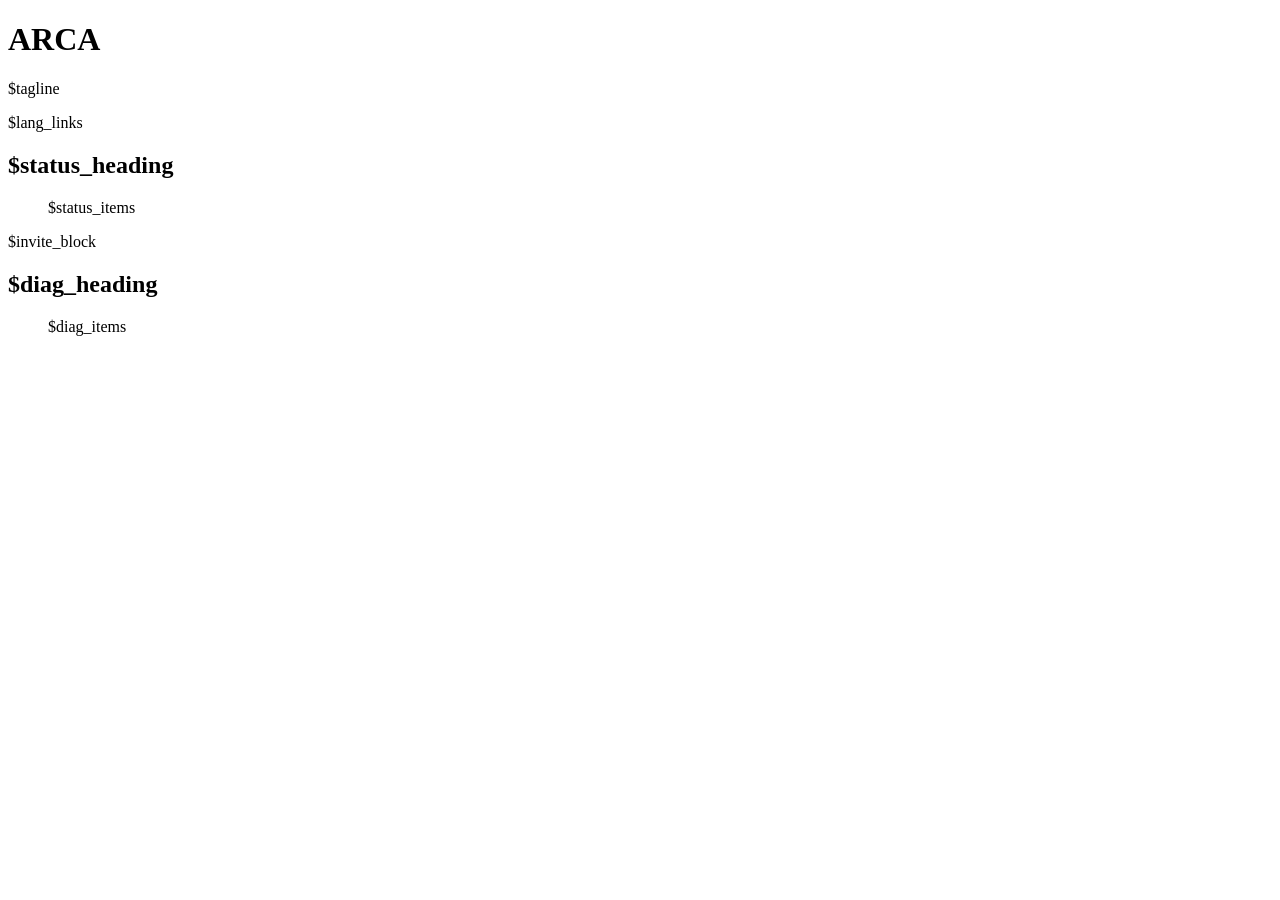
==== arca/templates/index.html @ b694ab95 "Initialize ARCA: specification, development plan and Phase 0 foundation Spec and roadmap (ARCA-espec" ====
<!doctype html>
<html lang="$language">
<head>
<meta charset="utf-8">
<meta name="viewport" content="width=device-width, initial-scale=1">
<title>$title</title>
<link rel="stylesheet" href="/static/style.css">
</head>
<body>
<header>
<h1>ARCA</h1>
<p class="tagline">$tagline</p>
<nav class="lang">$lang_links</nav>
</header>
<main>
<section>
<h2>$status_heading</h2>
<ul class="status">
$status_items
</ul>
$invite_block
</section>
<section>
<h2>$diag_heading</h2>
<ul class="diagnostics">
$diag_items
</ul>
</section>
</main>
</body>
</html>
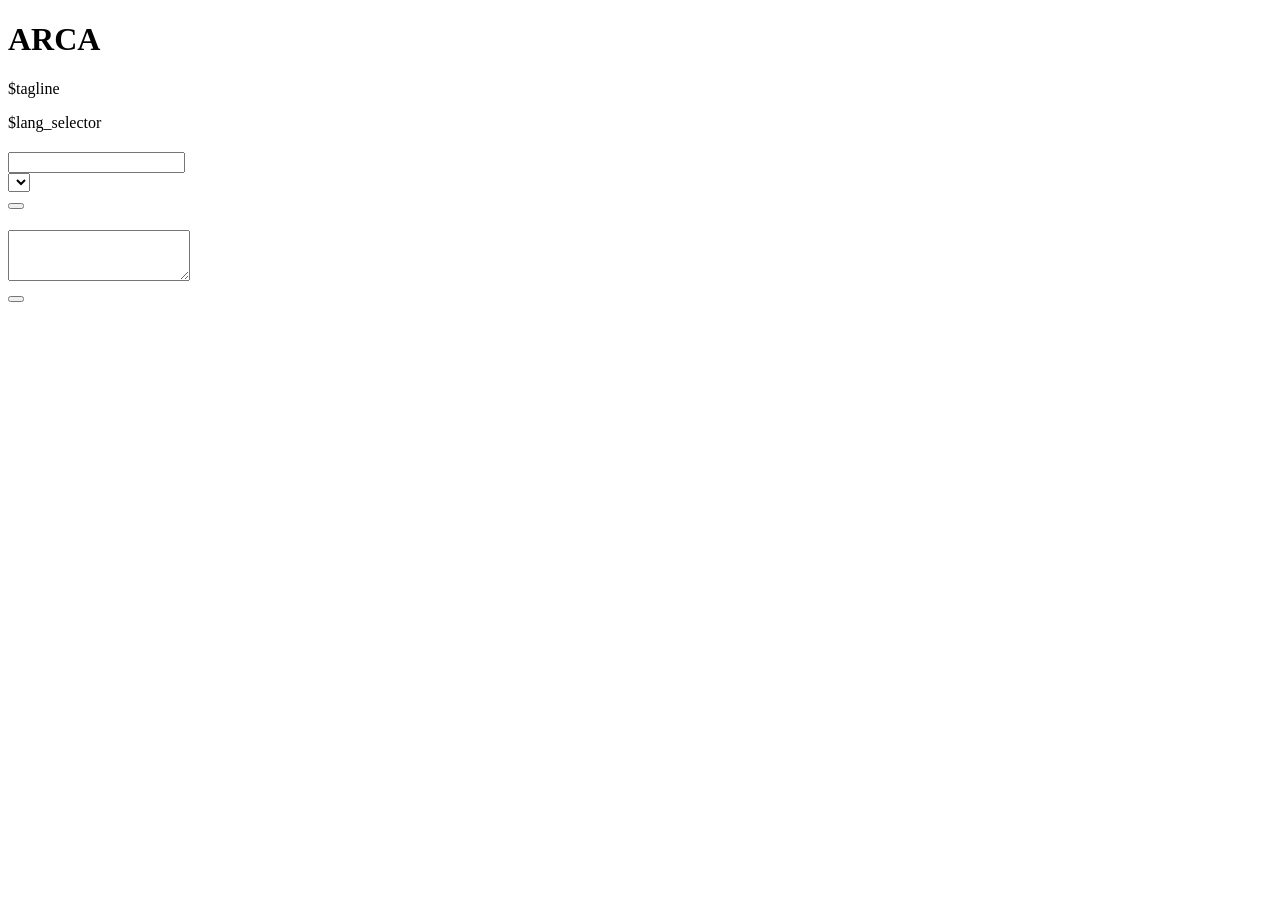
==== commit 88f03214: "Cerrar el hito 4 (chat) y la fase 5: los 10 puntos de §18 se cumplen a la vez Hito 4: gestion de lla" ====
--- a/arca/templates/index.html
+++ b/arca/templates/index.html
@@ -4,28 +4,74 @@
 <meta charset="utf-8">
 <meta name="viewport" content="width=device-width, initial-scale=1">
 <title>$title</title>
+<link rel="stylesheet" href="/static/fonts/fonts.css">
 <link rel="stylesheet" href="/static/style.css">
 </head>
 <body>
 <header>
 <h1>ARCA</h1>
 <p class="tagline">$tagline</p>
-<nav class="lang">$lang_links</nav>
+<a class="header-link" href="/admin" data-i18n="home.nav.admin"></a>
+$lang_selector
 </header>
-<main>
-<section>
-<h2>$status_heading</h2>
-<ul class="status">
-$status_items
-</ul>
-$invite_block
+<main class="archive">
+<section class="pane pane-archive" aria-labelledby="archive-heading">
+<h2 id="archive-heading" data-i18n="home.archive.heading"></h2>
+<p id="health-strip" class="message" hidden></p>
+<form id="search-form" role="search">
+<div class="field field-wide">
+<label for="search-q" data-i18n="home.search.label"></label>
+<input id="search-q" type="search" autocomplete="off" data-i18n-placeholder="home.search.placeholder">
+</div>
+<div class="field">
+<label for="search-scope" data-i18n="home.search.scope_label"></label>
+<select id="search-scope">
+<option value="" data-i18n="home.search.scope_all"></option>
+</select>
+</div>
+<div class="field field-submit">
+<button type="submit" data-i18n="home.search.button"></button>
+</div>
+</form>
+<p id="search-message" class="message" hidden></p>
+<p id="search-count" class="result-count" hidden></p>
+<ol id="search-results" class="results"></ol>
+<ul id="search-sources" class="sources-note" hidden></ul>
+<section id="semantic-band" class="band" hidden>
+<h3 data-i18n="home.semantic.heading"></h3>
+<p class="detail" id="semantic-note" hidden></p>
+<ol id="semantic-results" class="results"></ol>
 </section>
-<section>
-<h2>$diag_heading</h2>
-<ul class="diagnostics">
-$diag_items
-</ul>
 </section>
+<section class="pane pane-viewer" id="viewer-pane" hidden aria-labelledby="viewer-heading">
+<div class="viewer-bar">
+<button type="button" id="viewer-back" data-i18n="home.viewer.back"></button>
+<h2 id="viewer-heading" data-i18n="home.viewer.heading"></h2>
+</div>
+<p class="seal" id="viewer-seal"></p>
+<iframe id="viewer-frame" sandbox="allow-same-origin" data-i18n-title="home.viewer.frame_title"></iframe>
+</section>
+<aside class="pane pane-assistant" aria-labelledby="assistant-heading">
+<h2 id="assistant-heading" data-i18n="home.assistant.heading"></h2>
+<p class="assistant-state"><span class="state state-degraded" id="chat-state" data-i18n="home.chat.state.unavailable"></span></p>
+<p id="chat-unavailable" class="detail" data-i18n="home.chat.unavailable"></p>
+<p id="chat-selection" class="seal" hidden></p>
+<ol id="chat-log" class="chat-log"></ol>
+<p id="chat-message" class="message" hidden></p>
+<form id="chat-form">
+<div class="field field-wide">
+<label class="visually-hidden" for="chat-input" data-i18n="home.chat.placeholder"></label>
+<textarea id="chat-input" rows="3" data-i18n-placeholder="home.chat.placeholder"></textarea>
+</div>
+<div class="field field-submit">
+<button type="submit" data-i18n="home.chat.send"></button>
+</div>
+</form>
+</aside>
 </main>
+<noscript><p class="message" data-noscript>$noscript</p></noscript>
+<script id="i18n-data" type="application/json">$i18n_json</script>
+<script src="/static/archive.js"></script>
+<script src="/static/chat.js"></script>
 </body>
 </html>
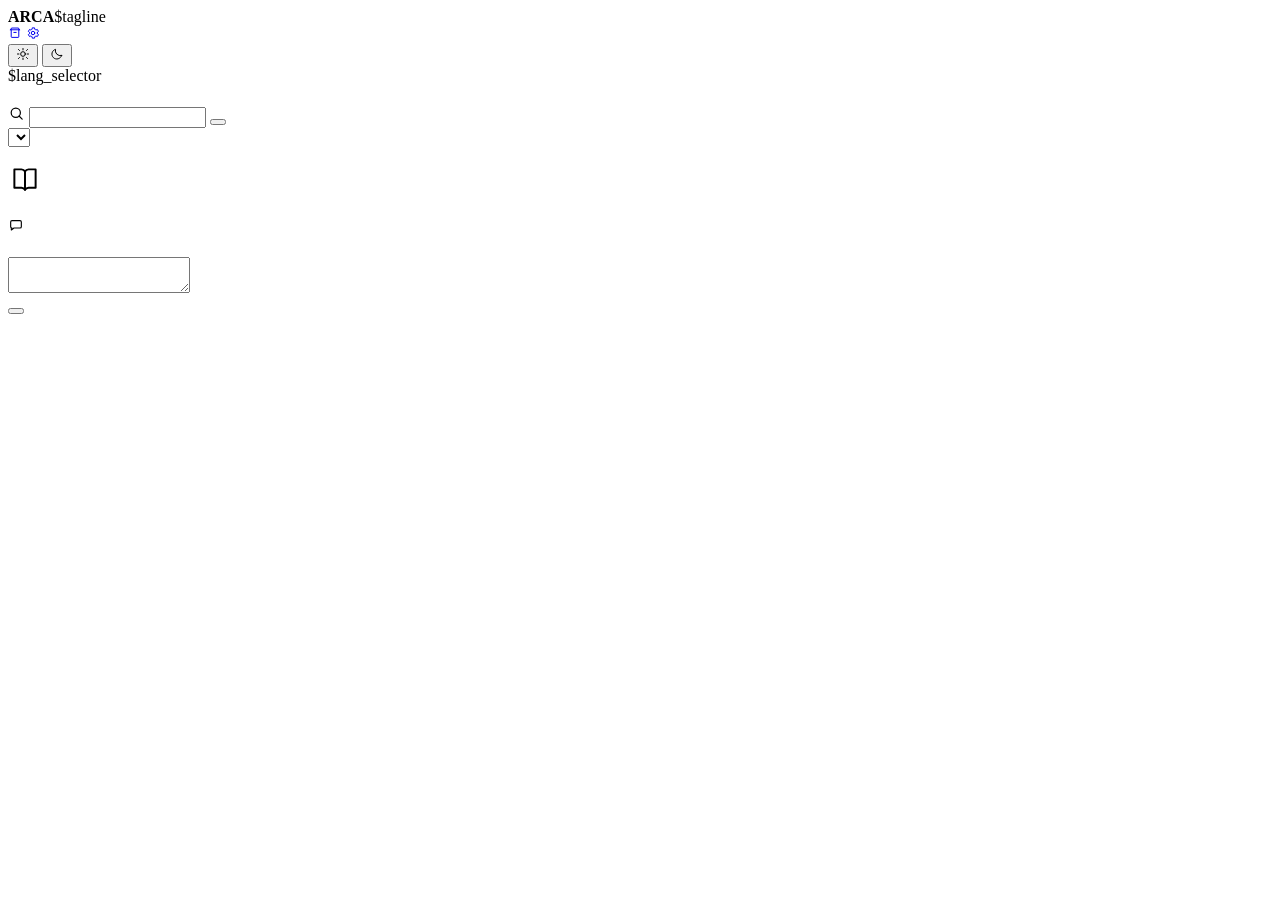
==== commit a8163a1c: "Interfaz de emergencias con tema claro y oscuro, y lectura en tres columnas Co-Authored-By: Claude F" ====
--- a/arca/templates/index.html
+++ b/arca/templates/index.html
@@ -4,37 +4,49 @@
 <meta charset="utf-8">
 <meta name="viewport" content="width=device-width, initial-scale=1">
 <title>$title</title>
+<link rel="icon" href="/static/favicon.svg" type="image/svg+xml">
 <link rel="stylesheet" href="/static/fonts/fonts.css">
 <link rel="stylesheet" href="/static/style.css">
+<script src="/static/theme.js"></script>
 </head>
-<body>
-<header>
-<h1>ARCA</h1>
-<p class="tagline">$tagline</p>
-<a class="header-link" href="/admin" data-i18n="home.nav.admin"></a>
+<body class="app app-archive">
+<header class="topbar">
+<div class="wordmark"><b>ARCA</b><span class="tagline">$tagline</span></div>
+<nav class="seg" data-i18n-label="home.nav.label">
+<a class="seg-item" href="/" aria-current="page"><svg class="icon" width="14" height="14" viewBox="0 0 24 24" fill="none" stroke="currentColor" stroke-width="1.7" stroke-linecap="round" stroke-linejoin="round" aria-hidden="true"><path d="M4 6.5h16M5.5 6.5v12a1 1 0 0 0 1 1h11a1 1 0 0 0 1-1v-12"></path><path d="M4.5 6.5 6 3.5h12l1.5 3"></path><path d="M10 11h4"></path></svg><span data-i18n="home.nav.archive"></span></a>
+<a class="seg-item" href="/admin"><svg class="icon" width="14" height="14" viewBox="0 0 24 24" fill="none" stroke="currentColor" stroke-width="1.7" stroke-linecap="round" stroke-linejoin="round" aria-hidden="true"><circle cx="12" cy="12" r="3"></circle><path d="M19.5 12a7.5 7.5 0 0 0-.1-1.2l2-1.5-2-3.4-2.3 1a7.5 7.5 0 0 0-2.1-1.2l-.3-2.5h-4l-.3 2.5a7.5 7.5 0 0 0-2.1 1.2l-2.3-1-2 3.4 2 1.5a7.5 7.5 0 0 0 0 2.4l-2 1.5 2 3.4 2.3-1a7.5 7.5 0 0 0 2.1 1.2l.3 2.5h4l.3-2.5a7.5 7.5 0 0 0 2.1-1.2l2.3 1 2-3.4-2-1.5c.07-.4.1-.8.1-1.2z"></path></svg><span data-i18n="home.nav.admin"></span></a>
+</nav>
+<span class="spacer"></span>
+<span class="state state-ok" id="health-badge" hidden data-i18n="home.health.ok"></span>
+<div class="seg theme-switch" role="group" data-i18n-label="ui.theme.label">
+<button type="button" data-theme-choice="light" aria-pressed="false" data-i18n-title="ui.theme.light"><svg class="icon" width="14" height="14" viewBox="0 0 24 24" fill="none" stroke="currentColor" stroke-width="1.7" stroke-linecap="round" stroke-linejoin="round" aria-hidden="true"><circle cx="12" cy="12" r="4"></circle><path d="M12 2.5v2.5M12 19v2.5M4.2 4.2l1.8 1.8M18 18l1.8 1.8M2.5 12H5M19 12h2.5M4.2 19.8 6 18M18 6l1.8-1.8"></path></svg><span class="visually-hidden" data-i18n="ui.theme.light"></span></button>
+<button type="button" data-theme-choice="dark" aria-pressed="false" data-i18n-title="ui.theme.dark"><svg class="icon" width="14" height="14" viewBox="0 0 24 24" fill="none" stroke="currentColor" stroke-width="1.7" stroke-linecap="round" stroke-linejoin="round" aria-hidden="true"><path d="M20 14.5A8.5 8.5 0 0 1 9.5 4a8.5 8.5 0 1 0 10.5 10.5z"></path></svg><span class="visually-hidden" data-i18n="ui.theme.dark"></span></button>
+</div>
 $lang_selector
 </header>
 <main class="archive">
 <section class="pane pane-archive" aria-labelledby="archive-heading">
-<h2 id="archive-heading" data-i18n="home.archive.heading"></h2>
-<p id="health-strip" class="message" hidden></p>
+<div class="rail-head">
+<h2 id="archive-heading" class="visually-hidden" data-i18n="home.archive.heading"></h2>
 <form id="search-form" role="search">
-<div class="field field-wide">
-<label for="search-q" data-i18n="home.search.label"></label>
+<div class="searchbar">
+<span class="lead"><svg class="icon" width="17" height="17" viewBox="0 0 24 24" fill="none" stroke="currentColor" stroke-width="1.7" stroke-linecap="round" stroke-linejoin="round" aria-hidden="true"><circle cx="11" cy="11" r="6.5"></circle><path d="M20 20l-4.4-4.4"></path></svg></span>
+<label class="visually-hidden" for="search-q" data-i18n="home.search.label"></label>
 <input id="search-q" type="search" autocomplete="off" data-i18n-placeholder="home.search.placeholder">
+<button type="submit" data-i18n="home.search.button"></button>
 </div>
-<div class="field">
-<label for="search-scope" data-i18n="home.search.scope_label"></label>
+<div class="rail-filters">
+<label class="visually-hidden" for="search-scope" data-i18n="home.search.scope_label"></label>
 <select id="search-scope">
 <option value="" data-i18n="home.search.scope_all"></option>
 </select>
 </div>
-<div class="field field-submit">
-<button type="submit" data-i18n="home.search.button"></button>
+</form>
+<p id="health-strip" class="message" hidden aria-live="polite"></p>
+<p id="search-message" class="message" hidden aria-live="polite"></p>
 </div>
-</form>
-<p id="search-message" class="message" hidden></p>
-<p id="search-count" class="result-count" hidden></p>
+<p id="search-count" class="result-count" hidden aria-live="polite"></p>
+<div class="rail-scroll">
 <ol id="search-results" class="results"></ol>
 <ul id="search-sources" class="sources-note" hidden></ul>
 <section id="semantic-band" class="band" hidden>
@@ -42,35 +54,56 @@
 <p class="detail" id="semantic-note" hidden></p>
 <ol id="semantic-results" class="results"></ol>
 </section>
+</div>
 </section>
 <section class="pane pane-viewer" id="viewer-pane" hidden aria-labelledby="viewer-heading">
 <div class="viewer-bar">
-<button type="button" id="viewer-back" data-i18n="home.viewer.back"></button>
-<h2 id="viewer-heading" data-i18n="home.viewer.heading"></h2>
+<button type="button" id="viewer-back"><svg class="icon" width="14" height="14" viewBox="0 0 24 24" fill="none" stroke="currentColor" stroke-width="1.7" stroke-linecap="round" stroke-linejoin="round" aria-hidden="true"><path d="M14.5 6l-6 6 6 6"></path></svg><span data-i18n="home.viewer.back"></span></button>
+<h2 id="viewer-heading" class="visually-hidden" data-i18n="home.viewer.heading"></h2>
+<p class="seal" id="viewer-seal"></p>
+<span class="spacer"></span>
+<div class="reader-tools">
+<button type="button" id="reader-smaller" data-i18n-title="home.viewer.text_smaller"><svg class="icon" width="14" height="14" viewBox="0 0 24 24" fill="none" stroke="currentColor" stroke-width="1.7" stroke-linecap="round" aria-hidden="true"><path d="M5.5 12h13"></path></svg><span class="visually-hidden" data-i18n="home.viewer.text_smaller"></span></button>
+<span class="reader-scale" id="reader-scale" aria-hidden="true"></span>
+<button type="button" id="reader-larger" data-i18n-title="home.viewer.text_larger"><svg class="icon" width="14" height="14" viewBox="0 0 24 24" fill="none" stroke="currentColor" stroke-width="1.7" stroke-linecap="round" aria-hidden="true"><path d="M12 5.5v13M5.5 12h13"></path></svg><span class="visually-hidden" data-i18n="home.viewer.text_larger"></span></button>
 </div>
-<p class="seal" id="viewer-seal"></p>
+</div>
+<p class="detail" id="viewer-loading" hidden aria-live="polite" data-i18n="home.viewer.loading"></p>
 <iframe id="viewer-frame" sandbox="allow-same-origin" data-i18n-title="home.viewer.frame_title"></iframe>
 </section>
+<section class="pane pane-empty" id="viewer-empty">
+<svg class="icon" width="34" height="34" viewBox="0 0 24 24" fill="none" stroke="currentColor" stroke-width="1.4" stroke-linecap="round" stroke-linejoin="round" aria-hidden="true"><path d="M4.5 4.5h5a3 3 0 0 1 2.5 1.4A3 3 0 0 1 14.5 4.5h5v13h-5a3 3 0 0 0-2.5 1.4A3 3 0 0 0 9.5 17.5h-5z"></path><path d="M12 5.9v13"></path></svg>
+<p data-i18n="home.viewer.empty"></p>
+</section>
 <aside class="pane pane-assistant" aria-labelledby="assistant-heading">
+<div class="assistant-head">
+<svg class="icon" width="16" height="16" viewBox="0 0 24 24" fill="none" stroke="currentColor" stroke-width="1.7" stroke-linecap="round" stroke-linejoin="round" aria-hidden="true"><path d="M20 14.5a2 2 0 0 1-2 2H9l-4 3v-3H6a2 2 0 0 1-2-2v-7a2 2 0 0 1 2-2h12a2 2 0 0 1 2 2z"></path></svg>
 <h2 id="assistant-heading" data-i18n="home.assistant.heading"></h2>
-<p class="assistant-state"><span class="state state-degraded" id="chat-state" data-i18n="home.chat.state.unavailable"></span></p>
-<p id="chat-unavailable" class="detail" data-i18n="home.chat.unavailable"></p>
-<p id="chat-selection" class="seal" hidden></p>
-<ol id="chat-log" class="chat-log"></ol>
-<p id="chat-message" class="message" hidden></p>
-<form id="chat-form">
-<div class="field field-wide">
+<span class="spacer"></span>
+<span class="state state-degraded" id="chat-state" data-i18n="home.chat.state.unavailable"></span>
+</div>
+<p id="chat-unavailable" class="note" data-i18n="home.chat.unavailable"></p>
+<ol id="chat-log" class="chat-log" aria-live="polite"></ol>
+<p id="chat-message" class="message" hidden aria-live="polite"></p>
+<p id="chat-selection" class="selection-card" hidden></p>
+<form id="chat-form" class="prompt">
 <label class="visually-hidden" for="chat-input" data-i18n="home.chat.placeholder"></label>
-<textarea id="chat-input" rows="3" data-i18n-placeholder="home.chat.placeholder"></textarea>
-</div>
-<div class="field field-submit">
+<textarea id="chat-input" rows="2" data-i18n-placeholder="home.chat.placeholder"></textarea>
+<div class="prompt-foot">
+<span class="prompt-hint" data-i18n="home.chat.hint"></span>
+<span class="spacer"></span>
 <button type="submit" data-i18n="home.chat.send"></button>
 </div>
 </form>
 </aside>
 </main>
-<noscript><p class="message" data-noscript>$noscript</p></noscript>
+<noscript><p class="message" data-noscript aria-live="polite">$noscript</p></noscript>
+<div id="icon-set" hidden aria-hidden="true">
+<svg data-icon="chat" class="icon" width="12" height="12" viewBox="0 0 24 24" fill="none" stroke="currentColor" stroke-width="1.7" stroke-linecap="round" stroke-linejoin="round"><path d="M20 14.5a2 2 0 0 1-2 2H9l-4 3v-3H6a2 2 0 0 1-2-2v-7a2 2 0 0 1 2-2h12a2 2 0 0 1 2 2z"></path></svg>
+<svg data-icon="quote" class="icon" width="11" height="11" viewBox="0 0 24 24" fill="none" stroke="currentColor" stroke-width="1.7" stroke-linecap="round" stroke-linejoin="round"><path d="M9.5 6.5C6.5 8 5 10.5 5 14v3.5h5.5V12H8c0-2 .6-3.4 2.2-4.3z"></path><path d="M18 6.5c-3 1.5-4.5 4-4.5 7.5v3.5H19V12h-2.5c0-2 .6-3.4 2.2-4.3z"></path></svg>
+</div>
 <script id="i18n-data" type="application/json">$i18n_json</script>
+<script src="/static/icons.js"></script>
 <script src="/static/archive.js"></script>
 <script src="/static/chat.js"></script>
 </body>
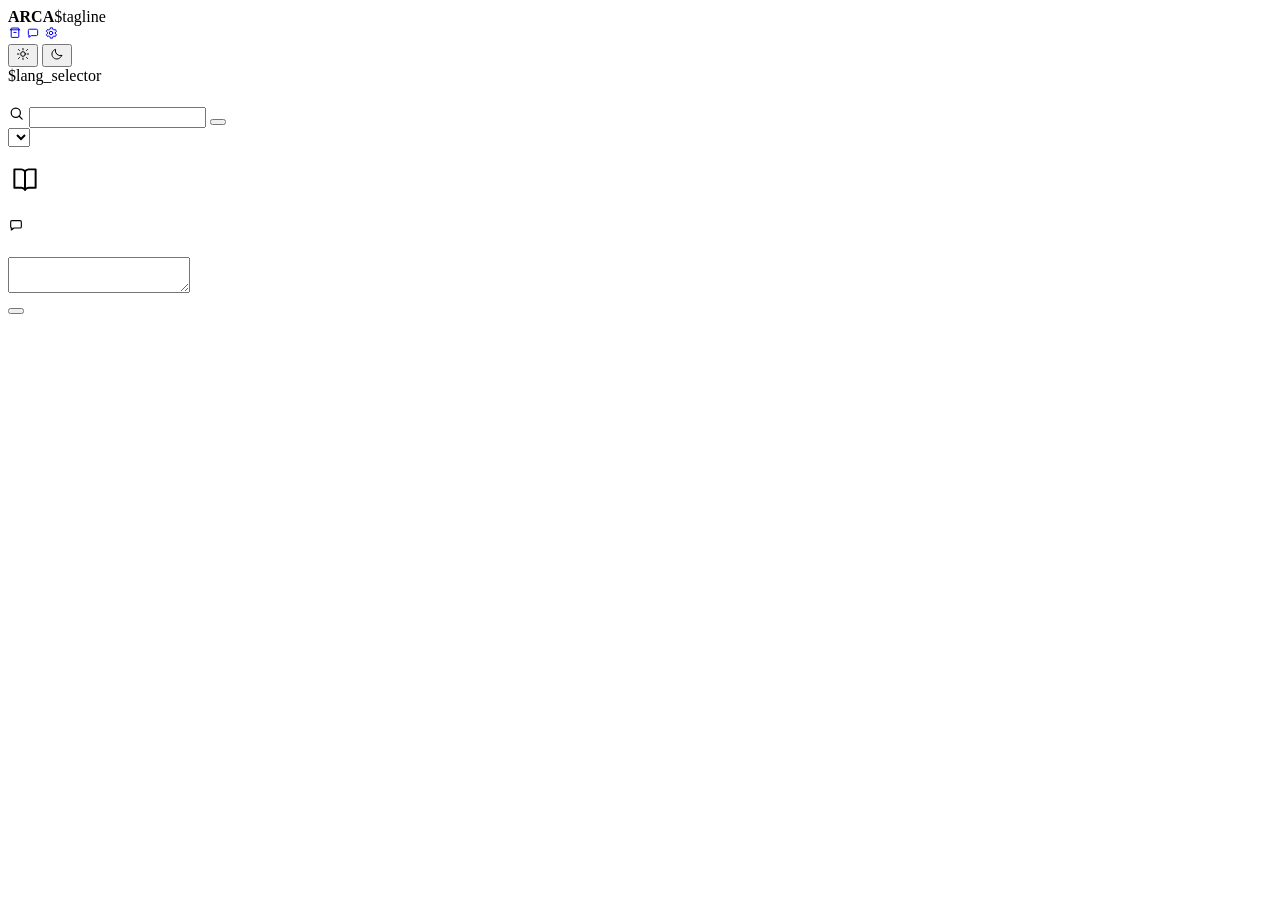
==== commit 5c5d4cb4: "El modelo responde palabra a palabra, y se le puede decir que pare La respuesta llega por SSE y apar" ====
--- a/arca/templates/index.html
+++ b/arca/templates/index.html
@@ -14,6 +14,7 @@
 <div class="wordmark"><b>ARCA</b><span class="tagline">$tagline</span></div>
 <nav class="seg" data-i18n-label="home.nav.label">
 <a class="seg-item" href="/" aria-current="page"><svg class="icon" width="14" height="14" viewBox="0 0 24 24" fill="none" stroke="currentColor" stroke-width="1.7" stroke-linecap="round" stroke-linejoin="round" aria-hidden="true"><path d="M4 6.5h16M5.5 6.5v12a1 1 0 0 0 1 1h11a1 1 0 0 0 1-1v-12"></path><path d="M4.5 6.5 6 3.5h12l1.5 3"></path><path d="M10 11h4"></path></svg><span data-i18n="home.nav.archive"></span></a>
+<a class="seg-item" href="/talk"><svg class="icon" width="14" height="14" viewBox="0 0 24 24" fill="none" stroke="currentColor" stroke-width="1.7" stroke-linecap="round" stroke-linejoin="round" aria-hidden="true"><path d="M20 14.5a2 2 0 0 1-2 2H9l-4 3v-3H6a2 2 0 0 1-2-2v-7a2 2 0 0 1 2-2h12a2 2 0 0 1 2 2z"></path></svg><span data-i18n="home.nav.talk"></span></a>
 <a class="seg-item" href="/admin"><svg class="icon" width="14" height="14" viewBox="0 0 24 24" fill="none" stroke="currentColor" stroke-width="1.7" stroke-linecap="round" stroke-linejoin="round" aria-hidden="true"><circle cx="12" cy="12" r="3"></circle><path d="M19.5 12a7.5 7.5 0 0 0-.1-1.2l2-1.5-2-3.4-2.3 1a7.5 7.5 0 0 0-2.1-1.2l-.3-2.5h-4l-.3 2.5a7.5 7.5 0 0 0-2.1 1.2l-2.3-1-2 3.4 2 1.5a7.5 7.5 0 0 0 0 2.4l-2 1.5 2 3.4 2.3-1a7.5 7.5 0 0 0 2.1 1.2l.3 2.5h4l.3-2.5a7.5 7.5 0 0 0 2.1-1.2l2.3 1 2-3.4-2-1.5c.07-.4.1-.8.1-1.2z"></path></svg><span data-i18n="home.nav.admin"></span></a>
 </nav>
 <span class="spacer"></span>
